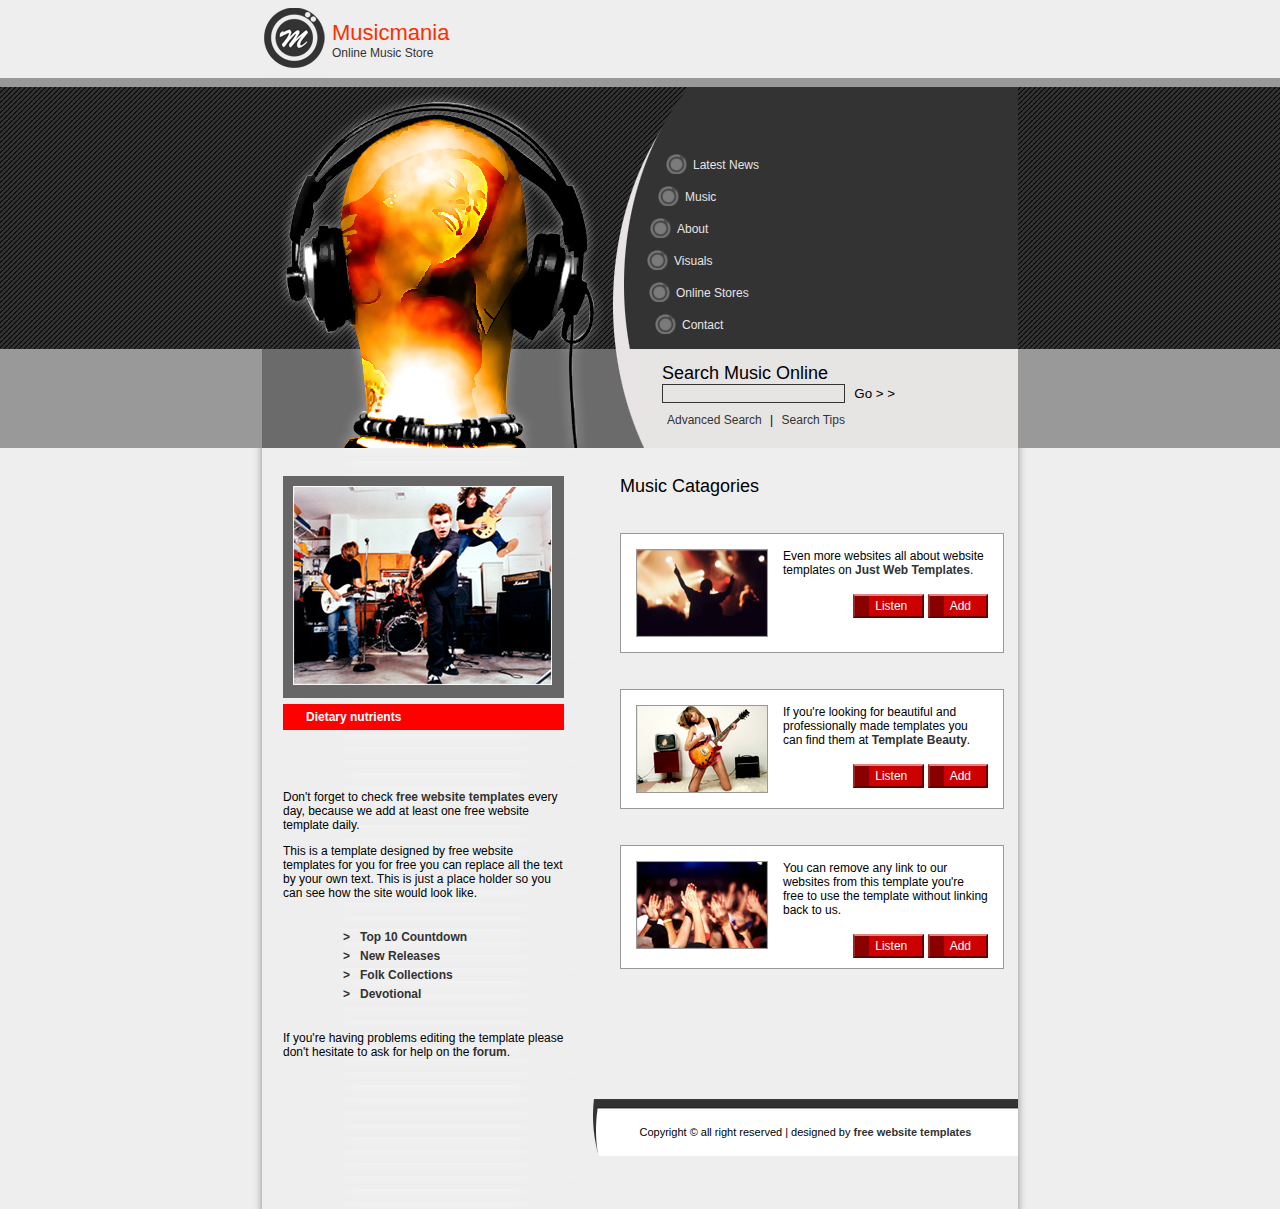
==== musicmania/index.html @ 4d717e5b "First Commit" ====
<!DOCTYPE html PUBLIC "-//W3C//DTD XHTML 1.0 Strict//EN" "http://www.w3.org/TR/xhtml1/DTD/xhtml1-strict.dtd">
<html xmlns="http://www.w3.org/1999/xhtml" xml:lang="en" lang="en">
<head>
<title>Music store template</title>
<meta http-equiv="Content-Type" content="text/html; charset=utf-8"/>
<link rel="stylesheet" href="style.css" type="text/css" charset="utf-8" />
</head>
<body>
<div id="outer">
  <div id="wrapper">
    <div id="header">
      <h1>Musicmania</h1>
      <p>Online Music Store</p>
    </div>
    <div id="nav">
      <div id="head"></div>
      <div id="head-pip"></div>
      <ul>
        <li id="m1"><a href="#">Latest News</a></li>
        <li id="m2"><a href="#">Music</a></li>
        <li id="m3"><a href="#">About</a></li>
        <li id="m4"><a href="#">Visuals</a></li>
        <li id="m5"><a href="#">Online Stores</a></li>
        <li id="m6"><a href="#">Contact</a></li>
      </ul>
      <div id="search">
        <h2>Search Music Online</h2>
        <form action="#">
          <input type="text" class="text" name="q" value="" id="q" />
          <input type="submit" name="submit" value="Go &gt; &gt;" id="submit" class="submit" />
        </form>
        <a href="#">Advanced Search</a> | <a href="#">Search Tips</a> </div>
    </div>
    <div id="body">
      <div id="body-inner">
        <div id="body-left">
          <div id="topic-pic"> <img src="images/pic_1.jpg" width="259" height="199" alt="Pic 1" /> </div>
          <h2>Dietary nutrients</h2>
          <p>Don't forget to check <a href="#">free website templates</a> every day, because we add at least one free website template daily.</p>
          <p>This is a template designed by free website templates for you for free you can replace all the text by your own text. This is just a place holder so you can see how the site would look like.</p>
          <ul class="blank">
            <li><a href="#">&gt; &nbsp; Top 10 Countdown</a></li>
            <li><a href="#">&gt; &nbsp; New Releases</a></li>
            <li><a href="#">&gt; &nbsp; Folk Collections</a></li>
            <li><a href="#">&gt; &nbsp; Devotional</a></li>
          </ul>
          <p>If you're having problems editing the template please don't hesitate to ask for help on the <a href="#">forum</a>.</p>
        </div>
        <div id="body-right">
          <h2>Music Catagories</h2>
          <div class="box"> <img src="images/pic_2.jpg" width="130" height="86" alt="Pic 1" class="left" />
            <p>Even more websites all about website templates on <a href="http://www.justwebtemplates.com">Just Web Templates</a>.</p>
            <div class="btns"> <a href="#"><span>Listen</span></a> <a href="#"><span>Add</span></a> </div>
            <div class="clear"></div>
          </div>
          <div class="box"> <img src="images/pic_3.jpg" width="130" height="86" alt="Pic 2" class="left" />
            <p>If you're looking for beautiful and professionally made templates you can find them at <a href="http://www.templatebeauty.com">Template Beauty</a>.</p>
            <div class="btns"> <a href="#"><span>Listen</span></a> <a href="#"><span>Add</span></a> </div>
            <div class="clear"></div>
          </div>
          <div class="box"> <img src="images/pic_4.jpg" width="130" height="86" alt="Pic 3" class="left" />
            <p>You can remove any link to our websites from this template you're free to use the template without linking back to us.</p>
            <div class="btns"> <a href="#"><span>Listen</span></a> <a href="#"><span>Add</span></a> </div>
            <div class="clear"></div>
          </div>
        </div>
        <div class="clear"></div>
      </div>
      <div id="copyright">
        <div id="copyright-left"> Copyright &copy; all right reserved | designed by <a href="http://www.freewebsitetemplates.com">free website templates</a></div>
      </div>
      <div class="clear">&nbsp;</div>
    </div>
  </div>
</div>
</body>
</html>
---- musicmania/style.css ----
html, body, ul, li, h1, h2, h3, h4 {
	margin: 0;
	padding: 0;
	list-style: none;
}
h1 img {
	display: block;
}
img {
	border: 0;
}
a {
	color: #333;
	font-weight: bold;
	text-decoration: none;
}
a:hover {
	color: #f00;
}
.left {
	float: left;
}
.right {
	float: right;
}
.more {
	text-align: right;
}
.clear {
	clear: both;
}
body {
	text-align: center;
	font: 12px arial, sans-serif;
	background: #eee;
}
#outer {
	background: top center url(images/header_bg.jpg) repeat-x;
}
#wrapper {
	text-align: left;
	margin: auto;
	width: 756px;
}

#header {
	background: top left url(images/logo.gif) no-repeat;
	height: 78px;
}
#header h1 {
	color: #FD2E00;
	font-weight: normal;
	font-size: 22px;
	padding: 20px 0 0 70px;
	margin: 0;
}
#header p {
	color: #333333;
	padding: 0 0 10px 70px;
	margin: 0;
}
#nav {
	background: url(images/header_c_bg.gif) repeat-x;
	position: relative;
	height: 370px;
}
#nav a {
	color: #E7E4E4;
	text-decoration: none;
}
#nav a:hover {
	color: #fff;
	text-decoration: none;
}
#nav ul {
	padding: 70px 0 0 382px;
	margin: 0;
	position: relative;
	z-index: 1;
}
#nav li {
	background: left center url(images/bullet.gif) no-repeat;
	padding: 10px 0 8px 30px;
	margin: 0;
}
#nav li#m1 { margin-left: 19px; }
#nav li#m2 { margin-left: 11px; }
#nav li#m3 { margin-left: 3px; }
#nav li#m4 { margin-left: 0px;  }
#nav li#m5 { margin-left: 2px; }
#nav li#m6 { margin-left: 8px; }
#nav a {
	font-weight: normal;
}
#search {
	margin: 23px 0 0 400px;
}
#search h2 {
	font-weight: normal;
}
#search form {
	margin: 0;
	padding: 0 0 10px 0;
}
#search input.text {
	border: 1px solid #333;
	background: #E7E4E4;
}
#search input.submit {
	border: none;
	background: #E7E4E4;
}
#search a {
	color: #333;
	padding: 0 5px;
}
#search a:hover {
	color: #300;
}
#head {
	background: url(images/header.jpg) no-repeat;
	position: absolute;
	top: 0;
	left: 0;
	width: 382px;
	height: 370px;
}
#head-pip {
	background: url(images/header_pip.jpg) no-repeat;
	position: absolute;
	top: 0;
	left: 382px;
	width: 48px;
	height: 94px;			
}

#body {
	background: top left #EEEEEE url(images/body_bg.gif) repeat-y;
	position: relative;
	left: -10px;
	width: 775px;
}
#body-inner {
	padding: 28px 23px 28px 31px;
}
#body-left {
	float: left;
	width: 281px;
}
#body-right {
	float: right;
	width: 384px;
}
#topic-pic {
	background: #666;
	padding: 10px;
}
#body-left h2 {
	background: #f00;
	font-size: 12px;
	color: #fff;
	padding: 6px 23px;
	margin: 6px 0 60px 0;
}
#body-left ul {
	margin: 30px 55px;
}
#body-left li {
	margin: 5px;
}

#body-right .box {
	padding: 15px;
	background: #fff;
	border: 1px solid #999;
	margin: 3em 0;
}
#body-right h2 {
	font: 18px "arial narrow", arial, sans-serif;
}
#body-right .box p {
	margin: 0 0 1em 0;
}
#body-right .box .left {
	margin-right: 15px;
	border: 1px solid #999;
}
#body-right .box .btns {
	text-align: right;
	padding-top: 10px;
	position: relative;
}
.btns a {
	background: left #CC0000 url(images/btn.gif) repeat-y;
	border: 2px solid #E68282;
	border-color: #E68282 #650000 #650000 #9C2828;
	color: #fff;
	font-weight: normal;
	padding: 3px 15px 3px 20px;
	position: relative;
}
.btns a:hover {
	background-color: #EF1818;
	color: #fff;
}

#copyright {
	background: top left url(images/footer_bg.gif) repeat-x;
	float: right;
	width: 425px;
	clear: both;
	margin-right: 9px;
	padding-bottom: 30px;
	_margin-right: 5px;
}

#copyright-left {
	background: top left url(images/footer_left.gif) no-repeat;
	padding: 27px 30px;
	font-size: 11px;
	text-align: center;
}
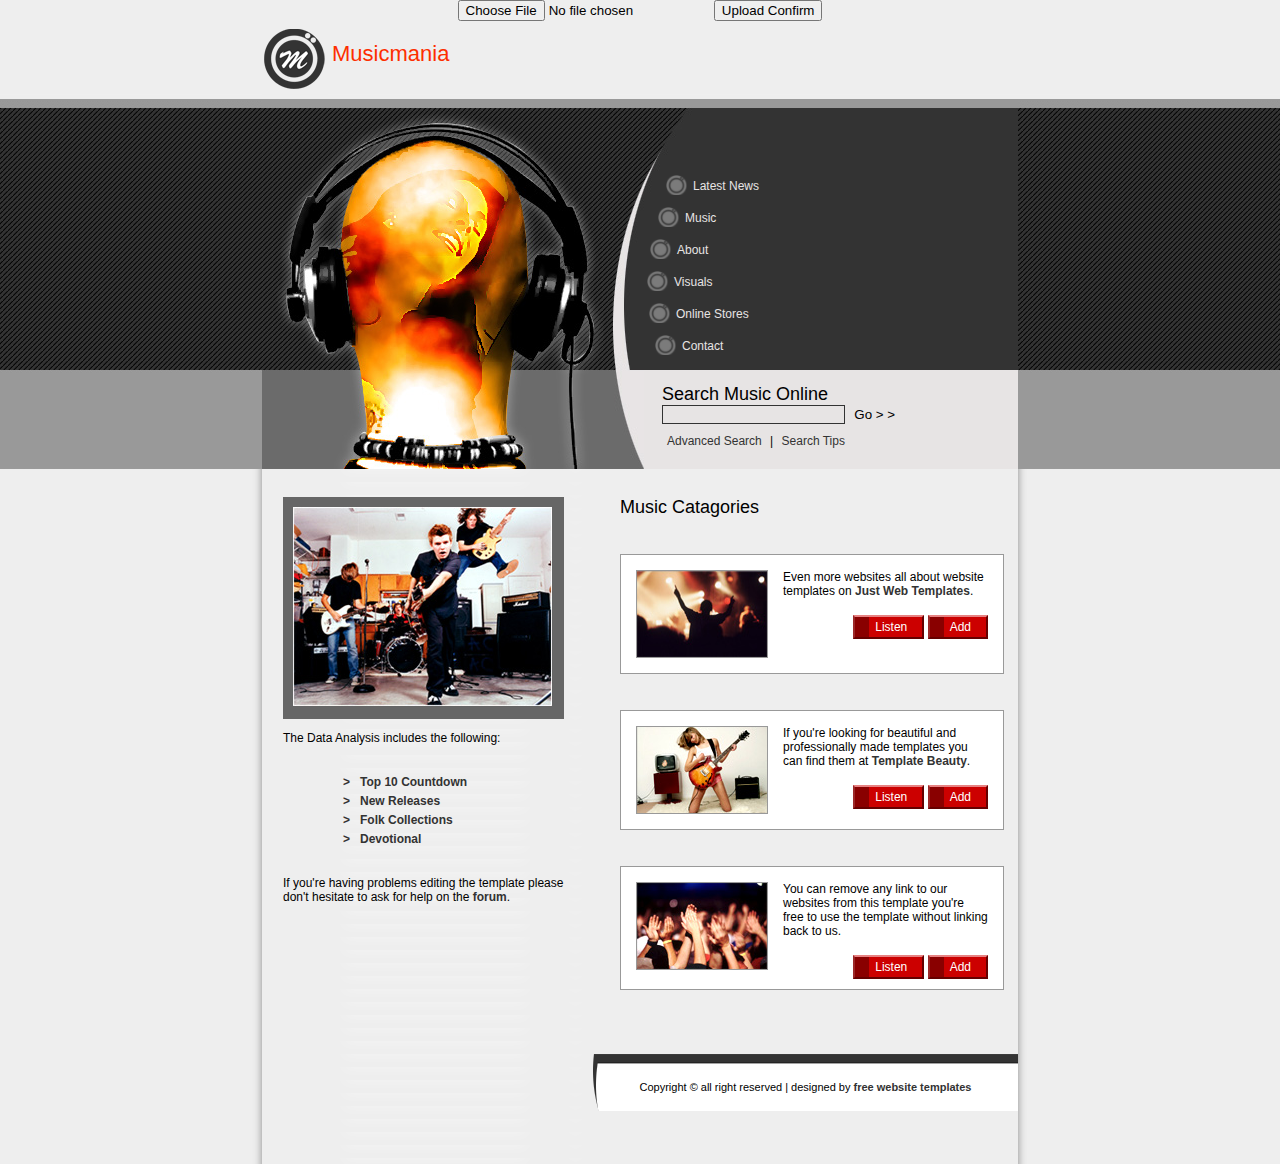
==== commit c3e75e4f: "commit index" ====
--- a/musicmania/index.html
+++ b/musicmania/index.html
@@ -6,11 +6,12 @@
 <link rel="stylesheet" href="style.css" type="text/css" charset="utf-8" />
 </head>
 <body>
+  <input type="file" id="uploadfile" accept=".csv">
+  <button > Upload Confirm</button>
 <div id="outer">
   <div id="wrapper">
     <div id="header">
       <h1>Musicmania</h1>
-      <p>Online Music Store</p>
     </div>
     <div id="nav">
       <div id="head"></div>
@@ -35,9 +36,8 @@
       <div id="body-inner">
         <div id="body-left">
           <div id="topic-pic"> <img src="images/pic_1.jpg" width="259" height="199" alt="Pic 1" /> </div>
-          <h2>Dietary nutrients</h2>
-          <p>Don't forget to check <a href="#">free website templates</a> every day, because we add at least one free website template daily.</p>
-          <p>This is a template designed by free website templates for you for free you can replace all the text by your own text. This is just a place holder so you can see how the site would look like.</p>
+        
+          <p>The Data Analysis includes the following:</p>
           <ul class="blank">
             <li><a href="#">&gt; &nbsp; Top 10 Countdown</a></li>
             <li><a href="#">&gt; &nbsp; New Releases</a></li>
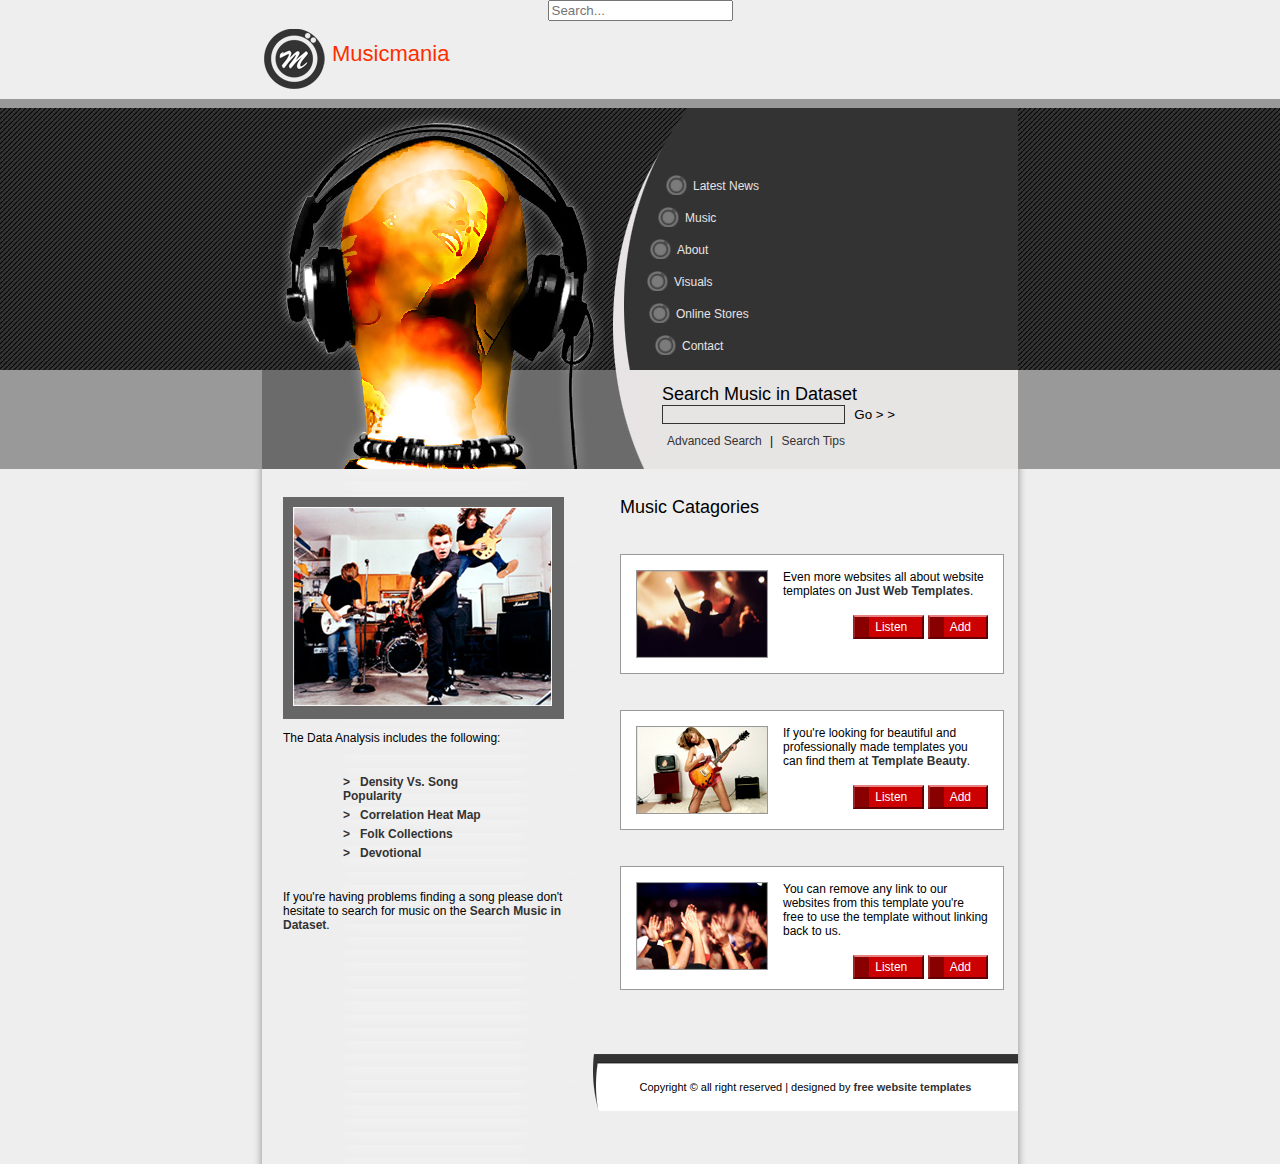
==== commit 2cfbc5e7: "Java" ====
--- a/musicmania/index.html
+++ b/musicmania/index.html
@@ -1,13 +1,18 @@
 <!DOCTYPE html PUBLIC "-//W3C//DTD XHTML 1.0 Strict//EN" "http://www.w3.org/TR/xhtml1/DTD/xhtml1-strict.dtd">
 <html xmlns="http://www.w3.org/1999/xhtml" xml:lang="en" lang="en">
 <head>
-<title>Music store template</title>
+  <title>Musicmania</title>
+  <script src="music.js"></script>
 <meta http-equiv="Content-Type" content="text/html; charset=utf-8"/>
 <link rel="stylesheet" href="style.css" type="text/css" charset="utf-8" />
 </head>
 <body>
-  <input type="file" id="uploadfile" accept=".csv">
-  <button > Upload Confirm</button>
+  <input type="text" id="searchInput" placeholder="Search...">
+  <table id="resultsTable">
+    <!-- Table rows will be dynamically added here -->
+  </table>
+  <!-- <input type="file" id="uploadfile" accept=".csv">
+  <button > Upload Confirm</button> -->
 <div id="outer">
   <div id="wrapper">
     <div id="header">
@@ -25,7 +30,8 @@
         <li id="m6"><a href="#">Contact</a></li>
       </ul>
       <div id="search">
-        <h2>Search Music Online</h2>
+        <h2>Search Music in Dataset</h2>
+        <script src="music.js"></script>
         <form action="#">
           <input type="text" class="text" name="q" value="" id="q" />
           <input type="submit" name="submit" value="Go &gt; &gt;" id="submit" class="submit" />
@@ -39,12 +45,12 @@
         
           <p>The Data Analysis includes the following:</p>
           <ul class="blank">
-            <li><a href="#">&gt; &nbsp; Top 10 Countdown</a></li>
-            <li><a href="#">&gt; &nbsp; New Releases</a></li>
+            <li><a href="#">&gt; &nbsp; Density Vs. Song Popularity</a></li>
+            <li><a href="#">&gt; &nbsp; Correlation Heat Map</Map></a></li>
             <li><a href="#">&gt; &nbsp; Folk Collections</a></li>
             <li><a href="#">&gt; &nbsp; Devotional</a></li>
           </ul>
-          <p>If you're having problems editing the template please don't hesitate to ask for help on the <a href="#">forum</a>.</p>
+          <p>If you're having problems finding a song please don't hesitate to search for music on the <a href="#">Search Music in Dataset</a>.</p>
         </div>
         <div id="body-right">
           <h2>Music Catagories</h2>
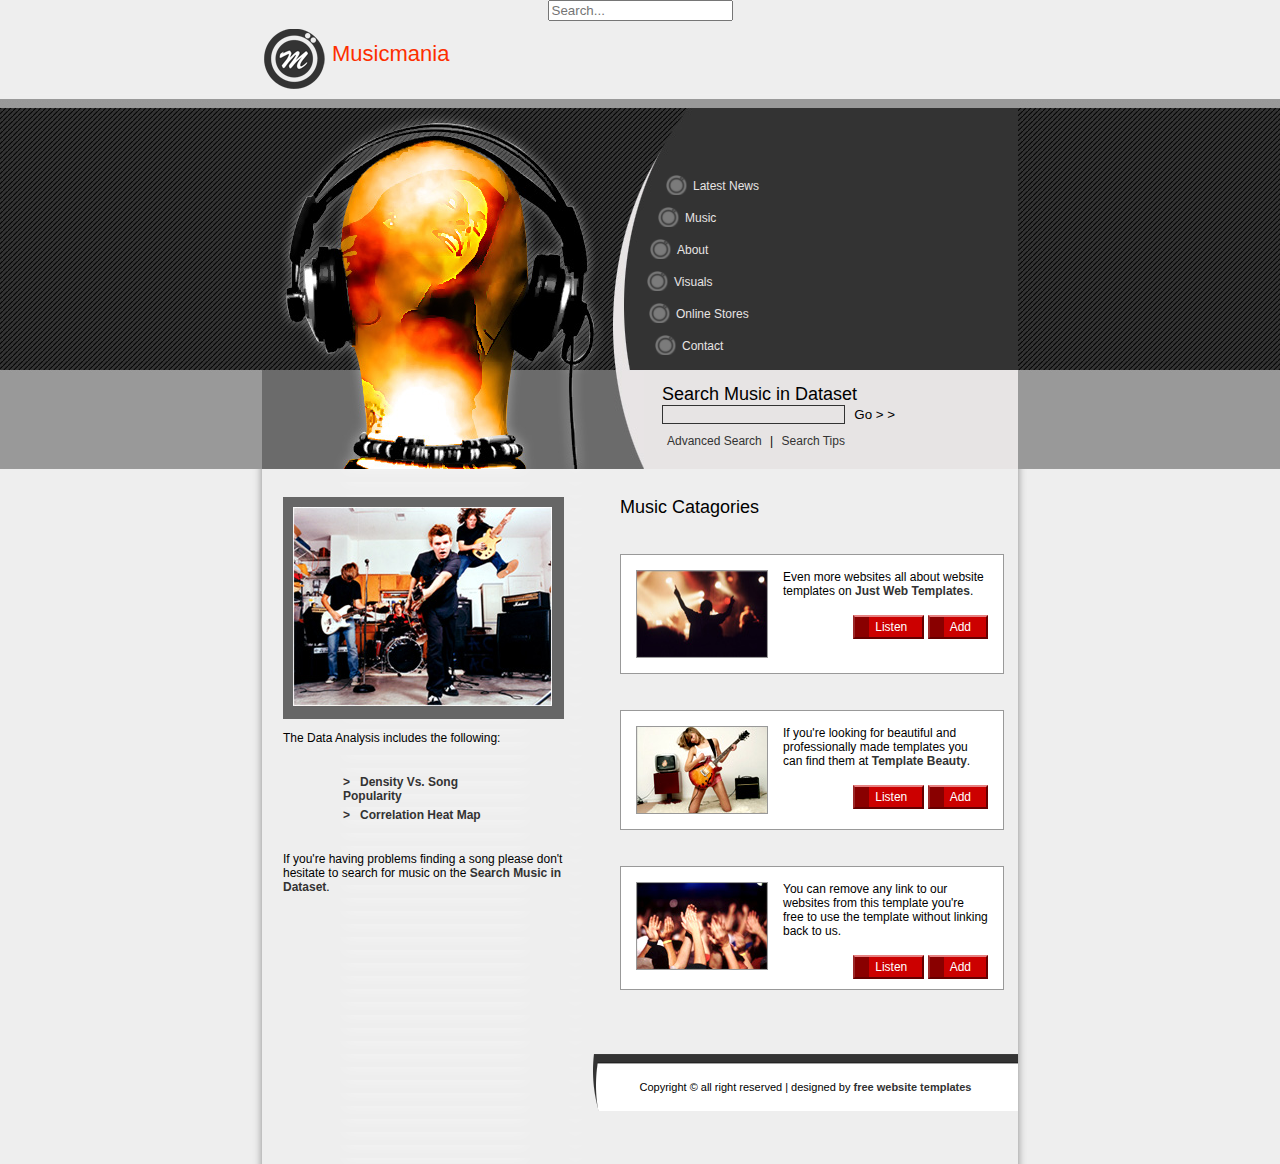
==== commit 4a344dba: "Update index.html" ====
--- a/musicmania/index.html
+++ b/musicmania/index.html
@@ -47,8 +47,8 @@
           <ul class="blank">
             <li><a href="#">&gt; &nbsp; Density Vs. Song Popularity</a></li>
             <li><a href="#">&gt; &nbsp; Correlation Heat Map</Map></a></li>
-            <li><a href="#">&gt; &nbsp; Folk Collections</a></li>
-            <li><a href="#">&gt; &nbsp; Devotional</a></li>
+            <!-- <li><a href="#">&gt; &nbsp; Folk Collections</a></li>
+            <li><a href="#">&gt; &nbsp; Devotional</a></li> -->
           </ul>
           <p>If you're having problems finding a song please don't hesitate to search for music on the <a href="#">Search Music in Dataset</a>.</p>
         </div>
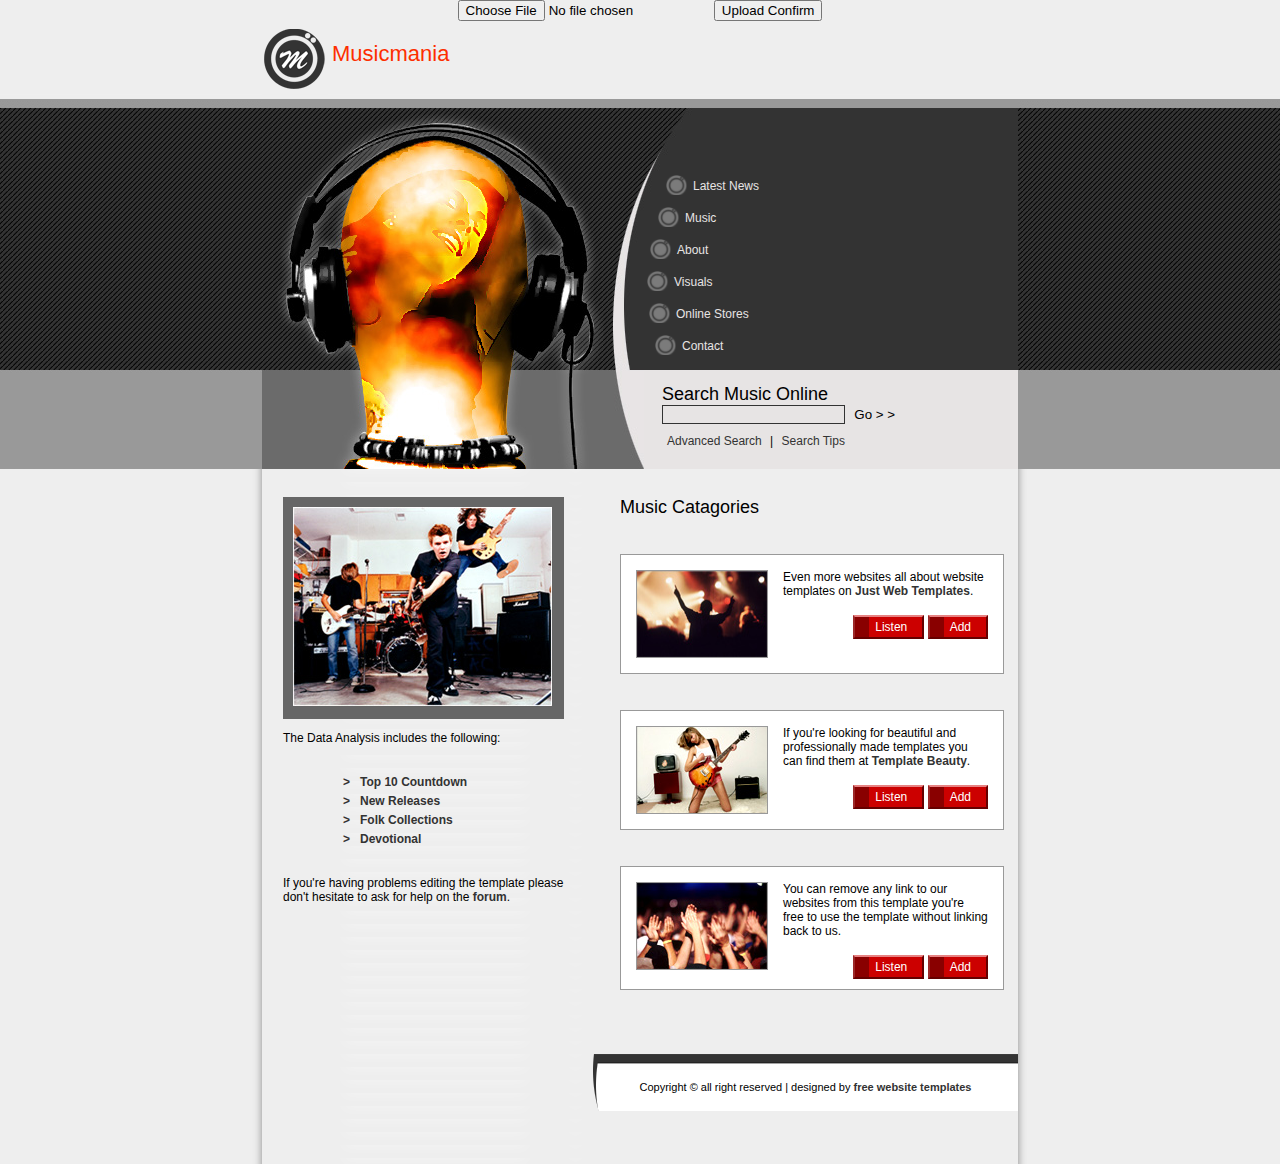
==== commit 5fd5cfb7: "Merge branch 'anuja' of github.com:apanthari/project_4 into anuja" ====
--- a/musicmania/index.html
+++ b/musicmania/index.html
@@ -1,18 +1,13 @@
 <!DOCTYPE html PUBLIC "-//W3C//DTD XHTML 1.0 Strict//EN" "http://www.w3.org/TR/xhtml1/DTD/xhtml1-strict.dtd">
 <html xmlns="http://www.w3.org/1999/xhtml" xml:lang="en" lang="en">
 <head>
-  <title>Musicmania</title>
-  <script src="music.js"></script>
+<title>Music store template</title>
 <meta http-equiv="Content-Type" content="text/html; charset=utf-8"/>
 <link rel="stylesheet" href="style.css" type="text/css" charset="utf-8" />
 </head>
 <body>
-  <input type="text" id="searchInput" placeholder="Search...">
-  <table id="resultsTable">
-    <!-- Table rows will be dynamically added here -->
-  </table>
-  <!-- <input type="file" id="uploadfile" accept=".csv">
-  <button > Upload Confirm</button> -->
+  <input type="file" id="uploadfile" accept=".csv">
+  <button > Upload Confirm</button>
 <div id="outer">
   <div id="wrapper">
     <div id="header">
@@ -30,8 +25,7 @@
         <li id="m6"><a href="#">Contact</a></li>
       </ul>
       <div id="search">
-        <h2>Search Music in Dataset</h2>
-        <script src="music.js"></script>
+        <h2>Search Music Online</h2>
         <form action="#">
           <input type="text" class="text" name="q" value="" id="q" />
           <input type="submit" name="submit" value="Go &gt; &gt;" id="submit" class="submit" />
@@ -45,12 +39,12 @@
         
           <p>The Data Analysis includes the following:</p>
           <ul class="blank">
-            <li><a href="#">&gt; &nbsp; Density Vs. Song Popularity</a></li>
-            <li><a href="#">&gt; &nbsp; Correlation Heat Map</Map></a></li>
-            <!-- <li><a href="#">&gt; &nbsp; Folk Collections</a></li>
-            <li><a href="#">&gt; &nbsp; Devotional</a></li> -->
+            <li><a href="#">&gt; &nbsp; Top 10 Countdown</a></li>
+            <li><a href="#">&gt; &nbsp; New Releases</a></li>
+            <li><a href="#">&gt; &nbsp; Folk Collections</a></li>
+            <li><a href="#">&gt; &nbsp; Devotional</a></li>
           </ul>
-          <p>If you're having problems finding a song please don't hesitate to search for music on the <a href="#">Search Music in Dataset</a>.</p>
+          <p>If you're having problems editing the template please don't hesitate to ask for help on the <a href="#">forum</a>.</p>
         </div>
         <div id="body-right">
           <h2>Music Catagories</h2>
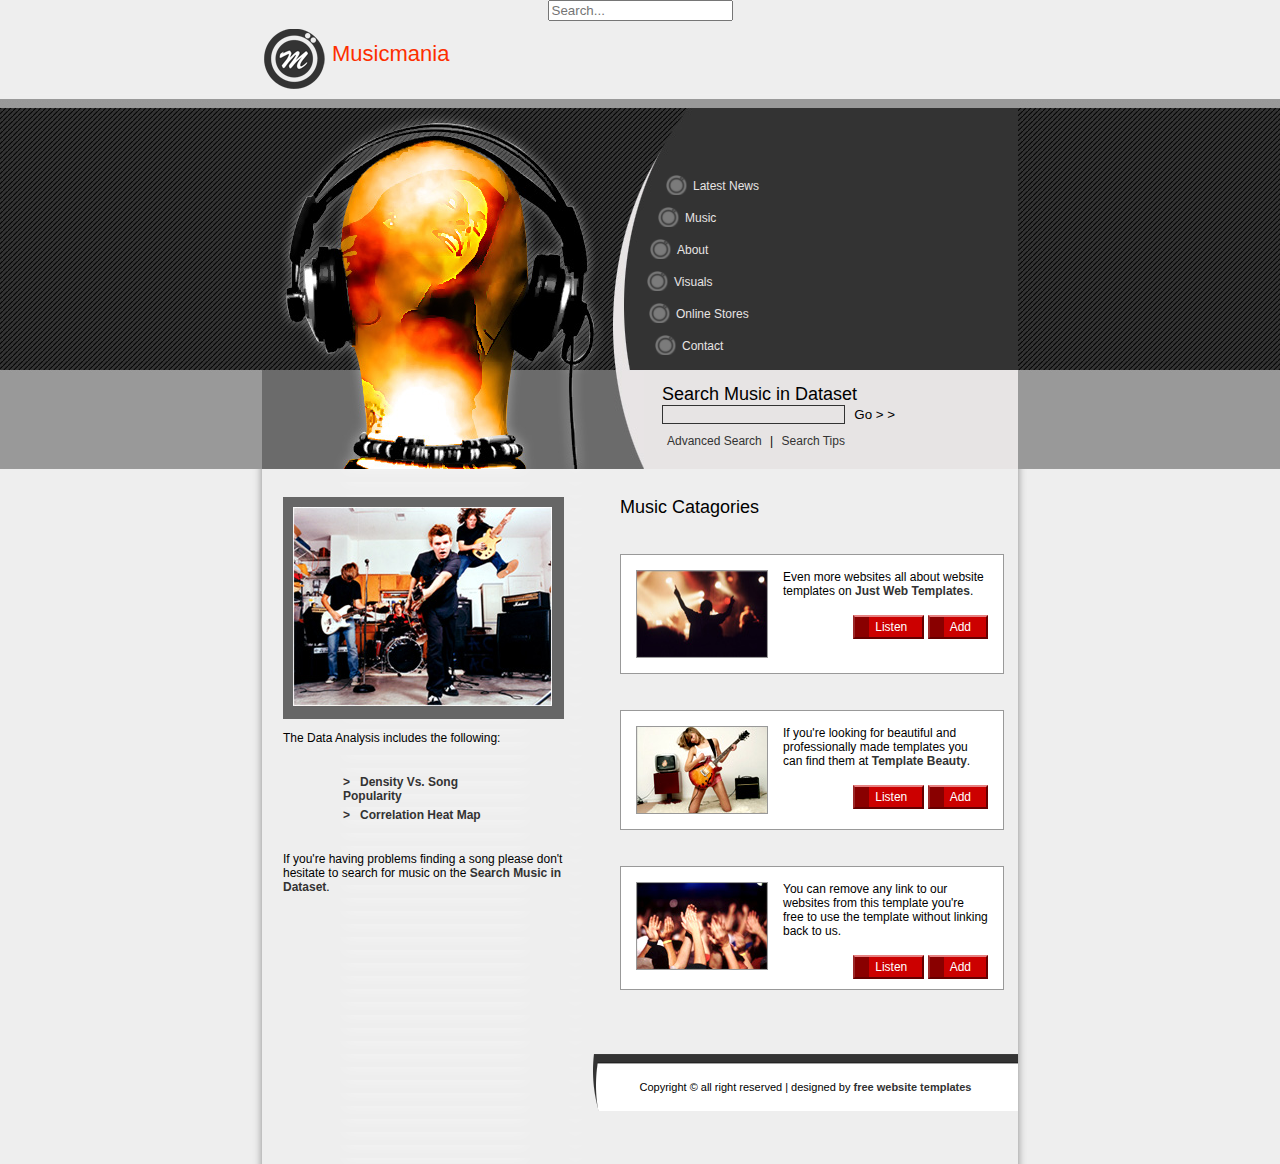
==== commit 318fdc87: "Merge pull request #16 from apanthari/main" ====
--- a/musicmania/index.html
+++ b/musicmania/index.html
@@ -1,13 +1,18 @@
 <!DOCTYPE html PUBLIC "-//W3C//DTD XHTML 1.0 Strict//EN" "http://www.w3.org/TR/xhtml1/DTD/xhtml1-strict.dtd">
 <html xmlns="http://www.w3.org/1999/xhtml" xml:lang="en" lang="en">
 <head>
-<title>Music store template</title>
+  <title>Musicmania</title>
+  <script src="music.js"></script>
 <meta http-equiv="Content-Type" content="text/html; charset=utf-8"/>
 <link rel="stylesheet" href="style.css" type="text/css" charset="utf-8" />
 </head>
 <body>
-  <input type="file" id="uploadfile" accept=".csv">
-  <button > Upload Confirm</button>
+  <input type="text" id="searchInput" placeholder="Search...">
+  <table id="resultsTable">
+    <!-- Table rows will be dynamically added here -->
+  </table>
+  <!-- <input type="file" id="uploadfile" accept=".csv">
+  <button > Upload Confirm</button> -->
 <div id="outer">
   <div id="wrapper">
     <div id="header">
@@ -25,7 +30,8 @@
         <li id="m6"><a href="#">Contact</a></li>
       </ul>
       <div id="search">
-        <h2>Search Music Online</h2>
+        <h2>Search Music in Dataset</h2>
+        <script src="music.js"></script>
         <form action="#">
           <input type="text" class="text" name="q" value="" id="q" />
           <input type="submit" name="submit" value="Go &gt; &gt;" id="submit" class="submit" />
@@ -39,12 +45,12 @@
         
           <p>The Data Analysis includes the following:</p>
           <ul class="blank">
-            <li><a href="#">&gt; &nbsp; Top 10 Countdown</a></li>
-            <li><a href="#">&gt; &nbsp; New Releases</a></li>
-            <li><a href="#">&gt; &nbsp; Folk Collections</a></li>
-            <li><a href="#">&gt; &nbsp; Devotional</a></li>
+            <li><a href="#">&gt; &nbsp; Density Vs. Song Popularity</a></li>
+            <li><a href="#">&gt; &nbsp; Correlation Heat Map</Map></a></li>
+            <!-- <li><a href="#">&gt; &nbsp; Folk Collections</a></li>
+            <li><a href="#">&gt; &nbsp; Devotional</a></li> -->
           </ul>
-          <p>If you're having problems editing the template please don't hesitate to ask for help on the <a href="#">forum</a>.</p>
+          <p>If you're having problems finding a song please don't hesitate to search for music on the <a href="#">Search Music in Dataset</a>.</p>
         </div>
         <div id="body-right">
           <h2>Music Catagories</h2>
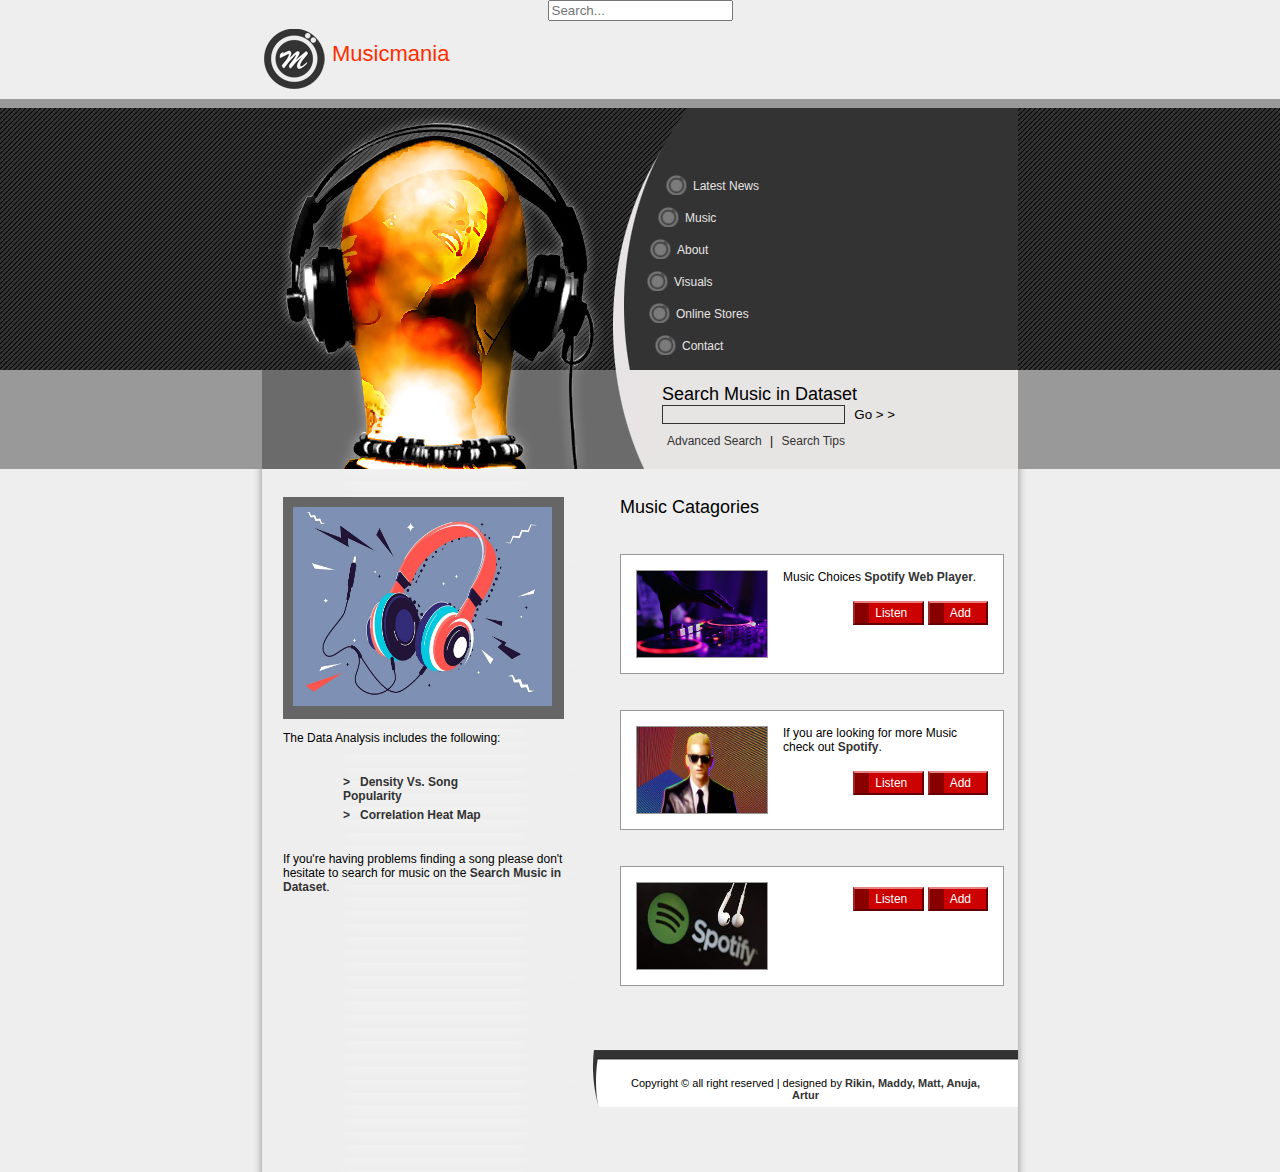
==== commit 25a7a99b: "Added new images to website" ====
--- a/musicmania/index.html
+++ b/musicmania/index.html
@@ -45,8 +45,8 @@
         
           <p>The Data Analysis includes the following:</p>
           <ul class="blank">
-            <li><a href="#">&gt; &nbsp; Density Vs. Song Popularity</a></li>
-            <li><a href="#">&gt; &nbsp; Correlation Heat Map</Map></a></li>
+            <li><a href="https://raw.githubusercontent.com/apanthari/project_4/main/Density%20Vs.%20Song%20Popularity.png"target="_blank">&gt; &nbsp; Density Vs. Song Popularity</a></li>
+            <li><a href="https://raw.githubusercontent.com/apanthari/project_4/main/Correlation%20Heat%20Map.png"target="_blank">&gt; &nbsp; Correlation Heat Map</Map></a></li>
             <!-- <li><a href="#">&gt; &nbsp; Folk Collections</a></li>
             <li><a href="#">&gt; &nbsp; Devotional</a></li> -->
           </ul>
@@ -55,17 +55,17 @@
         <div id="body-right">
           <h2>Music Catagories</h2>
           <div class="box"> <img src="images/pic_2.jpg" width="130" height="86" alt="Pic 1" class="left" />
-            <p>Even more websites all about website templates on <a href="http://www.justwebtemplates.com">Just Web Templates</a>.</p>
+            <p>Music Choices <a href="http://www.spotify.com">Spotify Web Player</a>.</p>
             <div class="btns"> <a href="#"><span>Listen</span></a> <a href="#"><span>Add</span></a> </div>
             <div class="clear"></div>
           </div>
           <div class="box"> <img src="images/pic_3.jpg" width="130" height="86" alt="Pic 2" class="left" />
-            <p>If you're looking for beautiful and professionally made templates you can find them at <a href="http://www.templatebeauty.com">Template Beauty</a>.</p>
+            <p>If you are looking for more Music check out <a href="http://www.spotify.com">Spotify</a>.</p>
             <div class="btns"> <a href="#"><span>Listen</span></a> <a href="#"><span>Add</span></a> </div>
             <div class="clear"></div>
           </div>
           <div class="box"> <img src="images/pic_4.jpg" width="130" height="86" alt="Pic 3" class="left" />
-            <p>You can remove any link to our websites from this template you're free to use the template without linking back to us.</p>
+            <!-- <p>You can remove any link to our websites from this template you're free to use the template without linking back to us.</p> -->
             <div class="btns"> <a href="#"><span>Listen</span></a> <a href="#"><span>Add</span></a> </div>
             <div class="clear"></div>
           </div>
@@ -73,7 +73,7 @@
         <div class="clear"></div>
       </div>
       <div id="copyright">
-        <div id="copyright-left"> Copyright &copy; all right reserved | designed by <a href="http://www.freewebsitetemplates.com">free website templates</a></div>
+        <div id="copyright-left"> Copyright &copy; all right reserved | designed by <a href="http://www.freewebsitetemplates.com">Rikin, Maddy, Matt, Anuja, Artur</a></div>
       </div>
       <div class="clear">&nbsp;</div>
     </div>
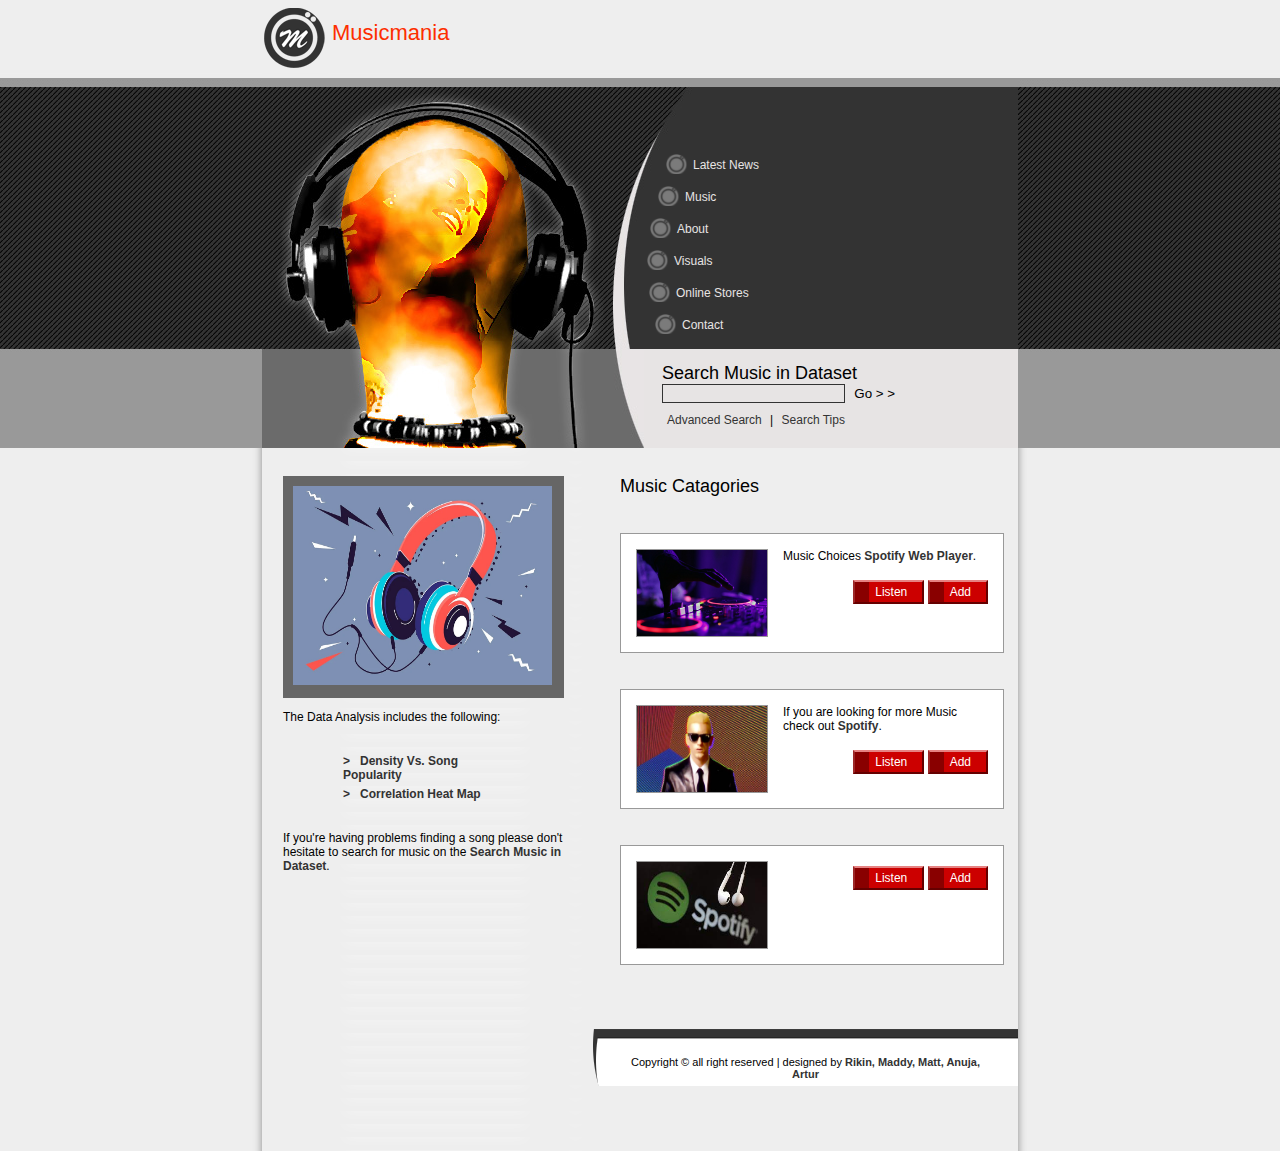
==== commit daa5e953: "Updated script" ====
--- a/musicmania/index.html
+++ b/musicmania/index.html
@@ -7,10 +7,10 @@
 <link rel="stylesheet" href="style.css" type="text/css" charset="utf-8" />
 </head>
 <body>
-  <input type="text" id="searchInput" placeholder="Search...">
-  <table id="resultsTable">
+  <!-- <input type="text" id="searchInput" placeholder="Search...">
+  <table id="resultsTable"> -->
     <!-- Table rows will be dynamically added here -->
-  </table>
+  <!-- </table> -->
   <!-- <input type="file" id="uploadfile" accept=".csv">
   <button > Upload Confirm</button> -->
 <div id="outer">
@@ -35,6 +35,7 @@
         <form action="#">
           <input type="text" class="text" name="q" value="" id="q" />
           <input type="submit" name="submit" value="Go &gt; &gt;" id="submit" class="submit" />
+          <table id="resultsTable"></table>
         </form>
         <a href="#">Advanced Search</a> | <a href="#">Search Tips</a> </div>
     </div>
